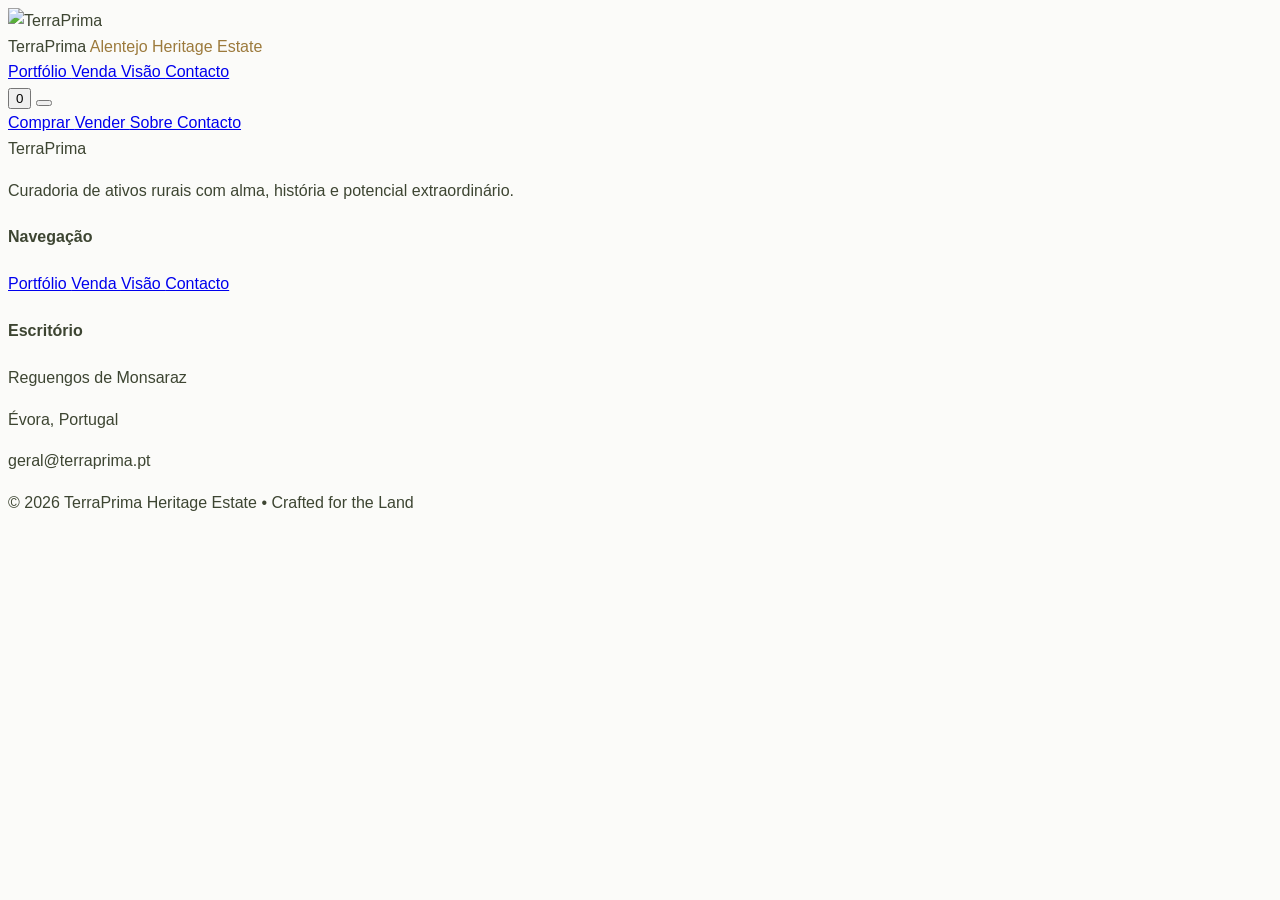
==== index.html @ a2eaccb3 "Add files via upload" ====
<!DOCTYPE html>
<html lang="pt">
<head>
    <meta charset="UTF-8" />
    <meta name="viewport" content="width=device-width, initial-scale=1.0" />
    <title>TerraPrima — Alentejo Heritage Estate</title>

    <script src="https://cdn.tailwindcss.com"></script>

    <script>
        tailwind.config = {
            theme: {
                extend: {
                    colors: {
                        brand: {
                            oliveLight: "#C9D2C2", 
                            oliveDark: "#3E4A3F",
                            footerBrown: "#2C2A27",
                            terraLight: "#D6CFC2"
                        }
                    }
                }
            }
        }
    </script>

    <script src="https://unpkg.com/lucide@latest"></script>
    <link rel="stylesheet" href="styles.css">
</head>

<body class="bg-white text-black antialiased">

<!-- =====================================================
HEADER
===================================================== -->

<nav id="navbar"
    class="fixed top-0 left-0 w-full z-50 
           bg-brand-oliveLight 
           border-b border-brand-oliveDark/5
           h-20 sm:h-32 lg:h-40
           flex items-center 
           transition-all duration-500">
    
    <div class="max-w-7xl mx-auto px-4 sm:px-6 lg:px-10 w-full flex items-center justify-between">

        <!-- BLOCO ESQUERDO -->
        <div class="flex items-center gap-6 sm:gap-8 lg:gap-10 cursor-pointer"
             data-route="properties">

            <!-- LOGO -->
            <img src="./logo.png"
                 alt="TerraPrima"
                 class="h-10 sm:h-20 lg:h-28 w-auto object-contain">

            <!-- NOME + SUBTÍTULO -->
            <div class="flex flex-col leading-none">

                <!-- Nome -->
                <span class="font-serif text-2xl sm:text-4xl lg:text-5xl tracking-tight text-brand-oliveDark">
                    TerraPrima
                </span>

                <!-- Subtítulo -->
                <span class="text-[9px] sm:text-[10px] lg:text-[11px]
                      uppercase
                      tracking-[0.25em] sm:tracking-[0.35em] lg:tracking-[0.4em]
                      font-semibold
                      mt-2 sm:mt-3 lg:mt-4"
                      style="color:#9C7A3C;">
                    Alentejo Heritage Estate
                </span>

            </div>

        </div>

        <!-- BLOCO DIREITO -->
        <div class="flex items-center gap-4 sm:gap-5">

            <!-- MENU DESKTOP -->
            <div class="hidden lg:flex items-center gap-14">

                <a href="#properties" data-route="properties"
                    class="text-xs uppercase tracking-[0.3em] font-semibold text-brand-oliveDark hover:opacity-60 transition-opacity">
                    Portfólio
                </a>

                <a href="#sell" data-route="sell"
                    class="text-xs uppercase tracking-[0.3em] font-semibold text-brand-oliveDark hover:opacity-60 transition-opacity">
                    Venda
                </a>

                <a href="#home" data-route="home"
                    class="text-xs uppercase tracking-[0.3em] font-semibold text-brand-oliveDark hover:opacity-60 transition-opacity">
                    Visão
                </a>

                <a href="#contact" data-route="contact"
                    class="text-xs uppercase tracking-[0.3em] font-semibold text-brand-oliveDark hover:opacity-60 transition-opacity">
                    Contacto
                </a>

            </div>

            <!-- FAVORITOS -->
            <button id="fav-nav-btn"
                class="hidden lg:flex items-center gap-2 px-4 py-2 rounded-full hover:bg-white/40 text-brand-oliveDark border border-brand-oliveDark/10 transition-colors">
                
                <i data-lucide="heart" class="w-4 h-4"></i>
                
                <span id="fav-count" class="text-xs uppercase tracking-[0.25em] font-semibold">
                    0
                </span>

            </button>

            <!-- MOBILE MENU -->
            <button id="mobile-menu-btn"
                class="lg:hidden flex items-center justify-center w-10 h-10 text-brand-oliveDark">
                <i id="mobile-menu-icon" data-lucide="menu" class="w-6 h-6"></i>
            </button>

        </div>

    </div>
</nav>

<!-- =====================================================
MOBILE MENU
===================================================== -->

<div id="mobile-menu"
    class="fixed top-24 sm:top-32 lg:top-40 left-0 w-full 
           bg-brand-oliveLight 
           border-b border-brand-oliveDark/5 
           z-40 hidden">

    <div class="flex flex-col px-6 py-12 space-y-10">

        <a href="#properties" data-route="properties"
            class="text-xs uppercase tracking-[0.25em] font-semibold text-brand-oliveDark">
            Comprar
        </a>

        <a href="#sell" data-route="sell"
            class="text-xs uppercase tracking-[0.25em] font-semibold text-brand-oliveDark">
            Vender
        </a>

        <a href="#home" data-route="home"
            class="text-xs uppercase tracking-[0.25em] font-semibold text-brand-oliveDark">
            Sobre
        </a>

        <a href="#contact" data-route="contact"
            class="text-xs uppercase tracking-[0.25em] font-semibold text-brand-oliveDark">
            Contacto
        </a>

    </div>
</div>

<!-- =====================================================
APP ROOT
===================================================== -->

<main id="app" class="pt-24 sm:pt-32 lg:pt-40"></main>

<!-- =====================================================
FOOTER
===================================================== -->

<footer class="bg-brand-footerBrown text-white py-24">
    <div class="max-w-7xl mx-auto px-6">
        
        <div class="grid grid-cols-1 md:grid-cols-4 gap-16">
            
            <div class="col-span-1 md:col-span-2">
                <span class="font-serif font-light tracking-tight mb-8 block text-4xl">
                    TerraPrima
                </span>

                <p class="text-base font-light leading-relaxed text-brand-terraLight/80 max-w-sm">
                    Curadoria de ativos rurais com alma, história e potencial extraordinário.
                </p>
            </div>

            <div>
                <h4 class="text-xs uppercase tracking-[0.25em] font-semibold text-white/40 mb-8">
                    Navegação
                </h4>

                <div class="flex flex-col space-y-6 text-base font-light leading-relaxed">
                    <a href="#properties" data-route="properties" class="hover:text-brand-oliveLight transition-colors">
                        Portfólio
                    </a>
                    <a href="#sell" data-route="sell" class="hover:text-brand-oliveLight transition-colors">
                        Venda
                    </a>
                    <a href="#home" data-route="home" class="hover:text-brand-oliveLight transition-colors">
                        Visão
                    </a>
                    <a href="#contact" data-route="contact" class="hover:text-brand-oliveLight transition-colors">
                        Contacto
                    </a>
                </div>
            </div>

            <div>
                <h4 class="text-xs uppercase tracking-[0.25em] font-semibold text-white/40 mb-8">
                    Escritório
                </h4>

                <p class="text-base font-light leading-relaxed text-white">
                    Reguengos de Monsaraz
                </p>

                <p class="text-xs uppercase tracking-[0.25em] font-semibold text-brand-terraLight/60 mt-3">
                    Évora, Portugal
                </p>

                <p class="text-xs uppercase tracking-[0.25em] font-semibold mt-10 text-white/30">
                    geral@terraprima.pt
                </p>
            </div>

        </div>

        <div class="mt-24 pt-8 border-t border-white/5 text-xs uppercase tracking-[0.25em] font-semibold text-white/20 text-center">
            © 2026 TerraPrima Heritage Estate • Crafted for the Land
        </div>

    </div>
</footer>

<script type="module" src="main.js"></script>

<script>
    const mobileBtn = document.getElementById("mobile-menu-btn");
    const mobileMenu = document.getElementById("mobile-menu");
    const mobileIcon = document.getElementById("mobile-menu-icon");

    mobileBtn.addEventListener("click", () => {
        mobileMenu.classList.toggle("hidden");

        mobileIcon.setAttribute(
            "data-lucide",
            mobileMenu.classList.contains("hidden") ? "menu" : "x"
        );

        lucide.createIcons();
    });

    document.querySelectorAll("#mobile-menu a").forEach(link => {
        link.addEventListener("click", () => {
            mobileMenu.classList.add("hidden");
            mobileIcon.setAttribute("data-lucide", "menu");
            lucide.createIcons();
        });
    });

    lucide.createIcons();
</script>

</body>
</html>
---- styles.css ----
/* ESTILOS TERRAPRIMUS - VINTAGE & MODERN MIX */

body {
    -webkit-font-smoothing: antialiased;
    -moz-osx-font-smoothing: grayscale;
    font-family: 'Instrument Sans', sans-serif; /* Atualizado */
    background-color: #FBFBF9; 
    color: #3D4532; /* Garante que o texto usa o tom de verde escuro da marca */
    overflow-x: hidden;
    line-height: 1.6; /* Melhora a legibilidade */
}

/* Toque Vintage Extra: Kerning (espaçamento entre letras) */
h1, h2, h3 {
    font-family: 'Playfair Display', serif;
    letter-spacing: -0.02em; /* Títulos mais elegantes */
}

.tracking-widest {
    letter-spacing: 0.2em !important; /* Para aqueles labels pequenos em maiúsculas */
}

/* Transição de Fade Suave entre Páginas */
#app {
    animation: fadeIn 0.8s cubic-bezier(0.16, 1, 0.3, 1);
}

@keyframes fadeIn {
    from { opacity: 0; transform: translateY(10px); }
    to { opacity: 1; transform: translateY(0); }
}

/* Scrollbar Personalizada */
::-webkit-scrollbar { width: 6px; }
::-webkit-scrollbar-track { background: #f4f7f5; }
::-webkit-scrollbar-thumb { background: #3D4532; border-radius: 10px; }

/* Efeito de Zoom em Imagens (Recuperado do original) */
.img-hover-zoom { overflow: hidden; }
.img-hover-zoom img { transition: transform 1.5s cubic-bezier(0.16, 1, 0.3, 1); }
.img-hover-zoom:hover img { transform: scale(1.1); }

/* Estilização de Inputs e Selects */
input, select, textarea {
    transition: all 0.4s ease;
    background-color: transparent !important;
}
input:focus, select:focus, textarea:focus {
    border-color: #3D4532 !important;
    outline: none;
}

/* Ajuste na Barra de Navegação ao fazer Scroll (Recuperado) */
#navbar.scrolled {
    background-color: rgba(212, 217, 193, 0.98); /* oliveLight com opacidade */
    height: 5rem !important;
    box-shadow: 0 4px 20px -10px rgba(0,0,0,0.1);
}

.no-scrollbar::-webkit-scrollbar { display: none; }
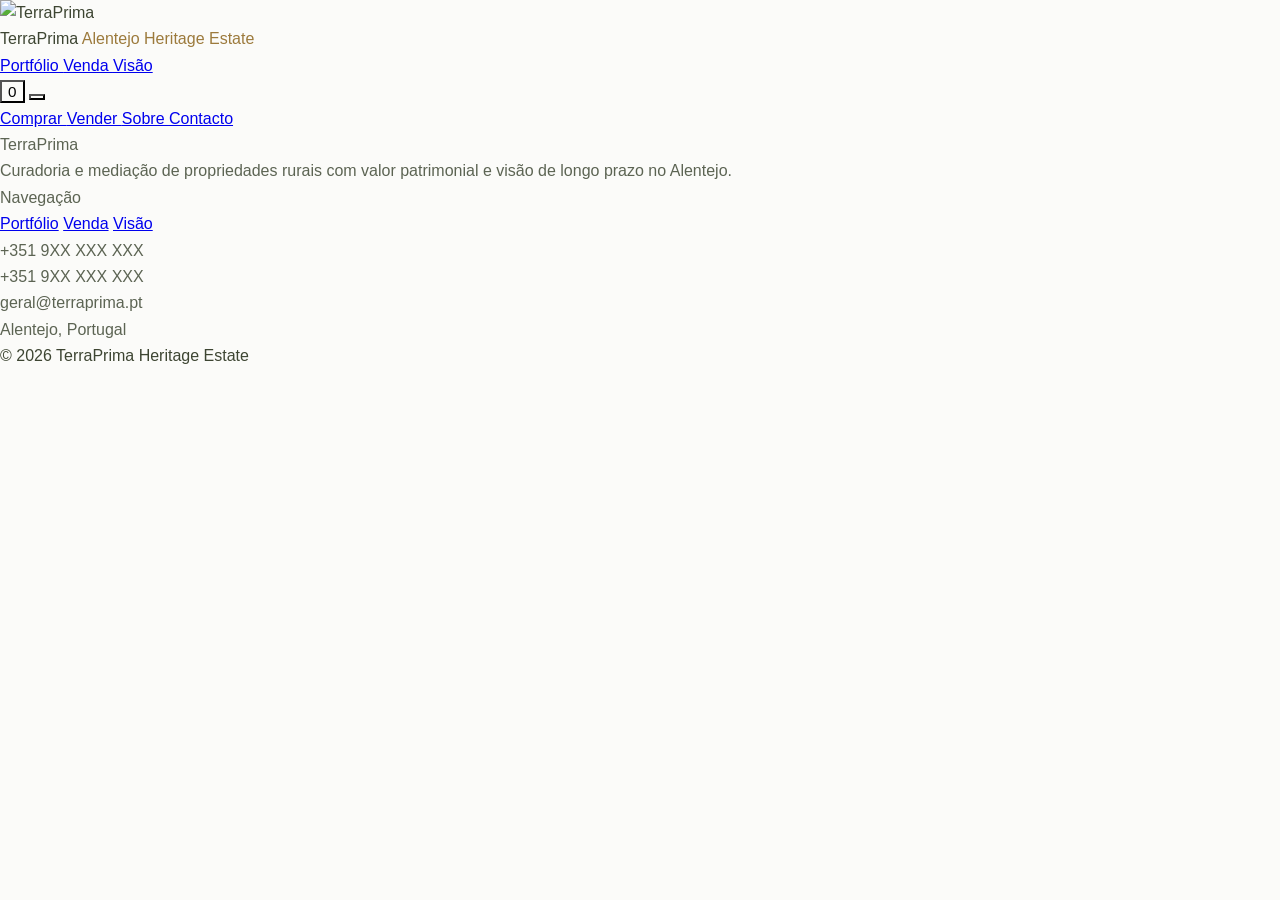
==== commit 2ced8fa4: "Add files via upload" ====
--- a/index.html
+++ b/index.html
@@ -4,6 +4,9 @@
     <meta charset="UTF-8" />
     <meta name="viewport" content="width=device-width, initial-scale=1.0" />
     <title>TerraPrima — Alentejo Heritage Estate</title>
+
+    <!-- Google Fonts: Cormorant Garamond + Inter -->
+    <link href="https://fonts.googleapis.com/css2?family=Instrument+Sans:ital,wght@0,400;0,600;1,400&family=Instrument+Serif:italic@0;1&display=swap" rel="stylesheet">
 
     <script src="https://cdn.tailwindcss.com"></script>
 
@@ -16,7 +19,8 @@
                             oliveLight: "#C9D2C2", 
                             oliveDark: "#3E4A3F",
                             footerBrown: "#2C2A27",
-                            terraLight: "#D6CFC2"
+                            terraLight: "#D6CFC2",
+                            bodyBeige: "#FBF8EF"
                         }
                     }
                 }
@@ -28,7 +32,7 @@
     <link rel="stylesheet" href="styles.css">
 </head>
 
-<body class="bg-white text-black antialiased">
+<body class="bg-[#FBF8EF] text-black antialiased">
 
 <!-- =====================================================
 HEADER
@@ -44,29 +48,27 @@
     
     <div class="max-w-7xl mx-auto px-4 sm:px-6 lg:px-10 w-full flex items-center justify-between">
 
-        <!-- BLOCO ESQUERDO -->
+        <!-- LEFT BLOCK -->
         <div class="flex items-center gap-6 sm:gap-8 lg:gap-10 cursor-pointer"
              data-route="properties">
 
-            <!-- LOGO -->
-            <img src="./logo.png"
-                 alt="TerraPrima"
-                 class="h-10 sm:h-20 lg:h-28 w-auto object-contain">
-
-            <!-- NOME + SUBTÍTULO -->
+            <img 
+                src="./logo.webp"
+                alt="TerraPrima"
+                width="220"
+                height="120"
+                loading="eager"
+                fetchpriority="high"
+                decoding="async"
+                class="h-10 sm:h-20 lg:h-28 w-auto object-contain">
+
             <div class="flex flex-col leading-none">
 
-                <!-- Nome -->
-                <span class="font-serif text-2xl sm:text-4xl lg:text-5xl tracking-tight text-brand-oliveDark">
+                <span class="text-brand-oliveDark">
                     TerraPrima
                 </span>
 
-                <!-- Subtítulo -->
-                <span class="text-[9px] sm:text-[10px] lg:text-[11px]
-                      uppercase
-                      tracking-[0.25em] sm:tracking-[0.35em] lg:tracking-[0.4em]
-                      font-semibold
-                      mt-2 sm:mt-3 lg:mt-4"
+                <span class="uppercase mt-2 sm:mt-3 lg:mt-4"
                       style="color:#9C7A3C;">
                     Alentejo Heritage Estate
                 </span>
@@ -75,47 +77,40 @@
 
         </div>
 
-        <!-- BLOCO DIREITO -->
+        <!-- RIGHT BLOCK -->
         <div class="flex items-center gap-4 sm:gap-5">
 
-            <!-- MENU DESKTOP -->
-            <div class="hidden lg:flex items-center gap-14">
-
-                <a href="#properties" data-route="properties"
-                    class="text-xs uppercase tracking-[0.3em] font-semibold text-brand-oliveDark hover:opacity-60 transition-opacity">
-                    Portfólio
-                </a>
-
-                <a href="#sell" data-route="sell"
-                    class="text-xs uppercase tracking-[0.3em] font-semibold text-brand-oliveDark hover:opacity-60 transition-opacity">
-                    Venda
-                </a>
-
-                <a href="#home" data-route="home"
-                    class="text-xs uppercase tracking-[0.3em] font-semibold text-brand-oliveDark hover:opacity-60 transition-opacity">
-                    Visão
-                </a>
-
-                <a href="#contact" data-route="contact"
-                    class="text-xs uppercase tracking-[0.3em] font-semibold text-brand-oliveDark hover:opacity-60 transition-opacity">
-                    Contacto
-                </a>
-
-            </div>
-
-            <!-- FAVORITOS -->
+            <!-- DESKTOP MENU -->
+            <a href="#properties" data-route="properties"
+                class="font-serif text-xl italic tracking-tight text-brand-oliveDark hover:opacity-60 transition-opacity">
+                Portfólio
+            </a>
+
+            <a href="#sell" data-route="sell"
+                class="font-serif text-xl italic tracking-tight text-brand-oliveDark hover:opacity-60 transition-opacity">
+                Venda
+            </a>
+
+            <a href="#home" data-route="home"
+                class="font-serif text-xl italic tracking-tight text-brand-oliveDark hover:opacity-60 transition-opacity">
+                Visão
+            </a>
+
+            </div>
+
+            <!-- FAVORITES -->
             <button id="fav-nav-btn"
                 class="hidden lg:flex items-center gap-2 px-4 py-2 rounded-full hover:bg-white/40 text-brand-oliveDark border border-brand-oliveDark/10 transition-colors">
                 
                 <i data-lucide="heart" class="w-4 h-4"></i>
                 
-                <span id="fav-count" class="text-xs uppercase tracking-[0.25em] font-semibold">
+                <span id="fav-count" class="uppercase">
                     0
                 </span>
 
             </button>
 
-            <!-- MOBILE MENU -->
+            <!-- MOBILE MENU BUTTON -->
             <button id="mobile-menu-btn"
                 class="lg:hidden flex items-center justify-center w-10 h-10 text-brand-oliveDark">
                 <i id="mobile-menu-icon" data-lucide="menu" class="w-6 h-6"></i>
@@ -139,22 +134,22 @@
     <div class="flex flex-col px-6 py-12 space-y-10">
 
         <a href="#properties" data-route="properties"
-            class="text-xs uppercase tracking-[0.25em] font-semibold text-brand-oliveDark">
+            class="text-brand-oliveDark uppercase">
             Comprar
         </a>
 
         <a href="#sell" data-route="sell"
-            class="text-xs uppercase tracking-[0.25em] font-semibold text-brand-oliveDark">
+            class="text-brand-oliveDark uppercase">
             Vender
         </a>
 
         <a href="#home" data-route="home"
-            class="text-xs uppercase tracking-[0.25em] font-semibold text-brand-oliveDark">
+            class="text-brand-oliveDark uppercase">
             Sobre
         </a>
 
         <a href="#contact" data-route="contact"
-            class="text-xs uppercase tracking-[0.25em] font-semibold text-brand-oliveDark">
+            class="text-brand-oliveDark uppercase">
             Contacto
         </a>
 
@@ -171,64 +166,46 @@
 FOOTER
 ===================================================== -->
 
-<footer class="bg-brand-footerBrown text-white py-24">
-    <div class="max-w-7xl mx-auto px-6">
-        
-        <div class="grid grid-cols-1 md:grid-cols-4 gap-16">
-            
-            <div class="col-span-1 md:col-span-2">
-                <span class="font-serif font-light tracking-tight mb-8 block text-4xl">
+<footer class="bg-brand-footerBrown py-24 text-[#FBF8EF] [&_*]:text-[#FBF8EF]">
+    <div class="max-w-7xl mx-auto px-4 sm:px-6 lg:px-10">
+
+        <div class="grid grid-cols-1 md:grid-cols-4 gap-10 text-center md:text-left">
+
+            <div class="space-y-4 md:col-span-2">
+                <p>
                     TerraPrima
-                </span>
-
-                <p class="text-base font-light leading-relaxed text-brand-terraLight/80 max-w-sm">
-                    Curadoria de ativos rurais com alma, história e potencial extraordinário.
                 </p>
-            </div>
-
-            <div>
-                <h4 class="text-xs uppercase tracking-[0.25em] font-semibold text-white/40 mb-8">
+
+                <p class="max-w-md">
+                    Curadoria e mediação de propriedades rurais com valor patrimonial e visão de longo prazo no Alentejo.
+                </p>
+            </div>
+
+            <div class="space-y-4 md:col-span-1">
+                <p>
                     Navegação
-                </h4>
-
-                <div class="flex flex-col space-y-6 text-base font-light leading-relaxed">
-                    <a href="#properties" data-route="properties" class="hover:text-brand-oliveLight transition-colors">
-                        Portfólio
-                    </a>
-                    <a href="#sell" data-route="sell" class="hover:text-brand-oliveLight transition-colors">
-                        Venda
-                    </a>
-                    <a href="#home" data-route="home" class="hover:text-brand-oliveLight transition-colors">
-                        Visão
-                    </a>
-                    <a href="#contact" data-route="contact" class="hover:text-brand-oliveLight transition-colors">
-                        Contacto
-                    </a>
+                </p>
+
+                <div class="flex flex-col space-y-2">
+                    <a href="#properties" data-route="properties">Portfólio</a>
+                    <a href="#sell" data-route="sell">Venda</a>
+                    <a href="#home" data-route="home">Visão</a>
                 </div>
             </div>
 
-            <div>
-                <h4 class="text-xs uppercase tracking-[0.25em] font-semibold text-white/40 mb-8">
-                    Escritório
-                </h4>
-
-                <p class="text-base font-light leading-relaxed text-white">
-                    Reguengos de Monsaraz
-                </p>
-
-                <p class="text-xs uppercase tracking-[0.25em] font-semibold text-brand-terraLight/60 mt-3">
-                    Évora, Portugal
-                </p>
-
-                <p class="text-xs uppercase tracking-[0.25em] font-semibold mt-10 text-white/30">
-                    geral@terraprima.pt
-                </p>
-            </div>
-
-        </div>
-
-        <div class="mt-24 pt-8 border-t border-white/5 text-xs uppercase tracking-[0.25em] font-semibold text-white/20 text-center">
-            © 2026 TerraPrima Heritage Estate • Crafted for the Land
+            <div class="md:col-span-1 pt-[1.75rem]">
+                <div class="flex flex-col space-y-2">
+                    <p>+351 9XX XXX XXX</p>
+                    <p>+351 9XX XXX XXX</p>
+                    <p>geral@terraprima.pt</p>
+                    <p>Alentejo, Portugal</p>
+                </div>
+            </div>
+
+        </div>
+
+        <div class="mt-20 pt-8 border-t border-[#FBF8EF]/20 text-center">
+            © 2026 TerraPrima Heritage Estate
         </div>
 
     </div>
--- a/styles.css
+++ b/styles.css
@@ -1,60 +1,159 @@
-/* ESTILOS TERRAPRIMUS - VINTAGE & MODERN MIX */
+/* =====================================================
+   TERRAPRIMUS — TYPOGRAPHIC SYSTEM
+   Cormorant Garamond + Inter
+===================================================== */
+
+:root {
+    --tp-bg: #FBFBF9;
+    --tp-text-primary: #2F3526;
+    --tp-text-secondary: #5C6453;
+    --tp-accent: #3D4532;
+
+    --tp-serif: 'Cormorant Garamond', serif;
+    --tp-sans: 'Inter', sans-serif;
+}
+
+/* =====================================================
+   BASE FOUNDATION
+===================================================== */
 
 body {
-    -webkit-font-smoothing: antialiased;
-    -moz-osx-font-smoothing: grayscale;
-    font-family: 'Instrument Sans', sans-serif; /* Atualizado */
-    background-color: #FBFBF9; 
-    color: #3D4532; /* Garante que o texto usa o tom de verde escuro da marca */
-    overflow-x: hidden;
-    line-height: 1.6; /* Melhora a legibilidade */
+    font-family: 'Inter', sans-serif;
+    line-height: 1.65;
+    background-color: #FBFBF9;
+    color: #3D4532;
+    margin: 0;
+    padding: 0;
 }
 
-/* Toque Vintage Extra: Kerning (espaçamento entre letras) */
-h1, h2, h3 {
-    font-family: 'Playfair Display', serif;
-    letter-spacing: -0.02em; /* Títulos mais elegantes */
+/* =====================================================
+   HEADINGS — EDITORIAL SYSTEM
+===================================================== */
+
+h1 {
+    font-family: 'Cormorant Garamond', serif;
+    font-size: clamp(3rem, 6vw, 5rem); /* Aumentando o tamanho */
+    font-weight: 600; /* Mais pesado */
+    line-height: 1.1; /* Ajustando para mais destaque */
+    color: #2F3526;
+    margin-bottom: 20px; /* Um pequeno espaçamento embaixo para destaque */
 }
 
-.tracking-widest {
-    letter-spacing: 0.2em !important; /* Para aqueles labels pequenos em maiúsculas */
+h2 {
+    font-family: 'Cormorant Garamond', serif;
+    font-size: 1.75rem; /* Aumentei um pouco para dar mais presença */
+    font-weight: 400;
+    line-height: 1.3;
+    color: #2F3526;
 }
 
-/* Transição de Fade Suave entre Páginas */
-#app {
-    animation: fadeIn 0.8s cubic-bezier(0.16, 1, 0.3, 1);
+/* =====================================================
+   BODY TEXT
+===================================================== */
+
+p {
+    margin: 0;
+    font-family: var(--tp-sans);
+    font-weight: 300;
+    color: var(--tp-text-secondary);
 }
 
-@keyframes fadeIn {
-    from { opacity: 0; transform: translateY(10px); }
-    to { opacity: 1; transform: translateY(0); }
+/* =====================================================
+   LABELS / MICRO TEXT
+===================================================== */
+
+.label {
+    font-family: var(--tp-sans);
+    font-size: 0.7rem;
+    text-transform: uppercase;
+    letter-spacing: 0.25em;
+    font-weight: 500;
+    color: var(--tp-text-secondary);
 }
 
-/* Scrollbar Personalizada */
-::-webkit-scrollbar { width: 6px; }
-::-webkit-scrollbar-track { background: #f4f7f5; }
-::-webkit-scrollbar-thumb { background: #3D4532; border-radius: 10px; }
+/* =====================================================
+   META TEXT
+===================================================== */
 
-/* Efeito de Zoom em Imagens (Recuperado do original) */
-.img-hover-zoom { overflow: hidden; }
-.img-hover-zoom img { transition: transform 1.5s cubic-bezier(0.16, 1, 0.3, 1); }
-.img-hover-zoom:hover img { transform: scale(1.1); }
-
-/* Estilização de Inputs e Selects */
-input, select, textarea {
-    transition: all 0.4s ease;
-    background-color: transparent !important;
-}
-input:focus, select:focus, textarea:focus {
-    border-color: #3D4532 !important;
-    outline: none;
+.meta {
+    font-family: var(--tp-sans);
+    font-size: 0.8rem;
+    letter-spacing: 0.08em;
+    color: var(--tp-text-secondary);
 }
 
-/* Ajuste na Barra de Navegação ao fazer Scroll (Recuperado) */
-#navbar.scrolled {
-    background-color: rgba(212, 217, 193, 0.98); /* oliveLight com opacidade */
-    height: 5rem !important;
-    box-shadow: 0 4px 20px -10px rgba(0,0,0,0.1);
+/* =====================================================
+   PRICE STYLE
+===================================================== */
+
+.price {
+    font-family: var(--tp-serif);
+    font-size: 1.2rem;
+    font-weight: 500;
+    letter-spacing: 0.02em;
+    color: var(--tp-accent);
 }
 
-.no-scrollbar::-webkit-scrollbar { display: none; }+/* =====================================================
+   BUTTON SYSTEM
+===================================================== */
+
+.btn {
+    font-family: var(--tp-sans);
+    font-size: 0.7rem;
+    text-transform: uppercase;
+    letter-spacing: 0.25em;
+    font-weight: 500;
+    transition: all 0.35s ease;
+    cursor: pointer;
+}
+
+/* =====================================================
+   FORM ELEMENTS
+===================================================== */
+
+button,
+input,
+select,
+textarea {
+    font-family: var(--tp-sans);
+    font-weight: 300;
+    font-size: 0.95rem;
+    letter-spacing: 0.01em;
+    background-color: transparent;
+    transition: all 0.3s ease;
+}
+
+input,
+select,
+textarea {
+    border: none;
+    border-bottom: 1px solid #D9DDCF;
+    padding: 0.5rem 0;
+}
+
+input:focus,
+select:focus,
+textarea:focus {
+    outline: none;
+    border-color: var(--tp-accent);
+}
+
+/* =====================================================
+   NAVBAR SCROLL EFFECT
+===================================================== */
+
+#navbar.scrolled {
+    background-color: rgba(212, 217, 193, 0.96);
+    height: 5rem !important;
+    box-shadow: 0 4px 20px -10px rgba(0, 0, 0, 0.08);
+    backdrop-filter: blur(8px);
+}
+
+/* =====================================================
+   UTILITIES
+===================================================== */
+
+.no-scrollbar::-webkit-scrollbar {
+    display: none;
+}
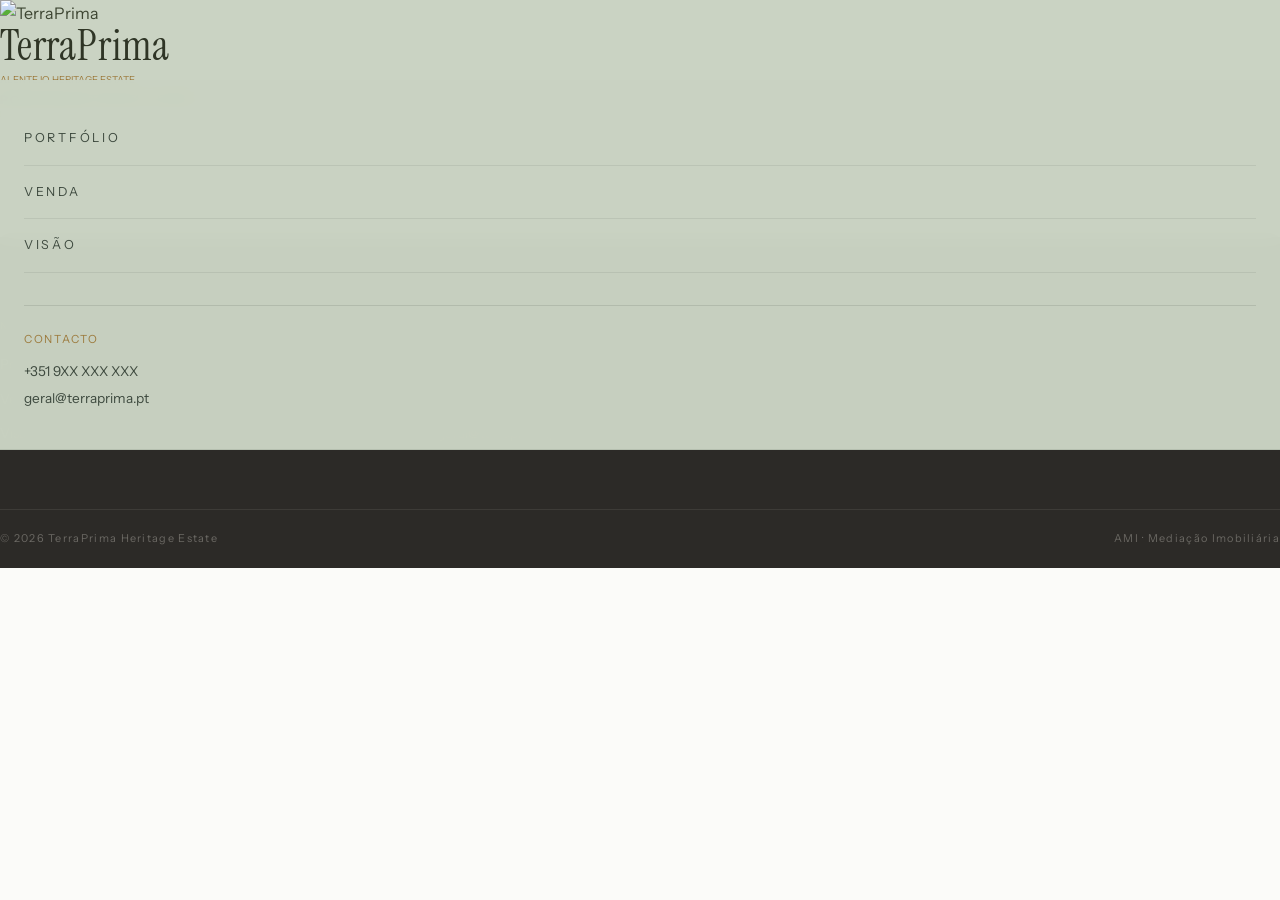
==== commit 2cd2dbd2: "Add files via upload" ====
--- a/index.html
+++ b/index.html
@@ -5,18 +5,19 @@
     <meta name="viewport" content="width=device-width, initial-scale=1.0" />
     <title>TerraPrima — Alentejo Heritage Estate</title>
 
-    <!-- Google Fonts: Cormorant Garamond + Inter -->
+    <!-- Google Fonts: Instrument Serif + Instrument Sans -->
     <link href="https://fonts.googleapis.com/css2?family=Instrument+Sans:ital,wght@0,400;0,600;1,400&family=Instrument+Serif:italic@0;1&display=swap" rel="stylesheet">
 
     <script src="https://cdn.tailwindcss.com"></script>
 
     <script>
         tailwind.config = {
+            corePlugins: { preflight: false },
             theme: {
                 extend: {
                     colors: {
                         brand: {
-                            oliveLight: "#C9D2C2", 
+                            oliveLight: "#C9D2C2",
                             oliveDark: "#3E4A3F",
                             footerBrown: "#2C2A27",
                             terraLight: "#D6CFC2",
@@ -30,6 +31,65 @@
 
     <script src="https://unpkg.com/lucide@latest"></script>
     <link rel="stylesheet" href="styles.css">
+    <style>
+        /* NAV LINKS */
+        .nav-link {
+            font-family: 'Instrument Sans', sans-serif;
+            font-size: 0.72rem;
+            letter-spacing: 0.2em;
+            text-transform: uppercase;
+            color: #3E4A3F;
+            text-decoration: none;
+            position: relative;
+            padding-bottom: 3px;
+            transition: opacity 0.3s ease;
+        }
+        .nav-link::after {
+            content: '';
+            position: absolute;
+            bottom: 0; left: 0;
+            width: 0; height: 1px;
+            background: #3E4A3F;
+            transition: width 0.35s ease;
+        }
+        .nav-link:hover::after { width: 100%; }
+        .nav-link:hover { opacity: 0.7; }
+
+        /* MOBILE NAV LINKS */
+        .mobile-nav-link {
+            font-family: 'Instrument Sans', sans-serif;
+            font-size: 0.78rem;
+            letter-spacing: 0.22em;
+            text-transform: uppercase;
+            color: #3E4A3F;
+            text-decoration: none;
+            padding: 1rem 0;
+            border-bottom: 1px solid rgba(62,74,63,0.1);
+            display: block;
+            transition: opacity 0.2s;
+        }
+        .mobile-nav-link:hover { opacity: 0.6; }
+
+        /* FOOTER LINKS */
+        .footer-link {
+            font-family: 'Instrument Sans', sans-serif;
+            font-size: 0.85rem;
+            color: rgba(251,248,239,0.6);
+            text-decoration: none;
+            transition: color 0.25s ease;
+        }
+        .footer-link:hover { color: #FBF8EF; }
+
+        /* FOOTER TEXT */
+        .footer-text {
+            font-family: 'Instrument Sans', sans-serif;
+            font-size: 0.85rem;
+            color: rgba(251,248,239,0.6);
+        }
+
+        /* NAVBAR SCROLL SHRINK */
+        #navbar.scrolled .micro-bar { display: none !important; }
+    </style>
 </head>
 
 <body class="bg-[#FBF8EF] text-black antialiased">
@@ -38,85 +98,62 @@
 HEADER
 ===================================================== -->
 
-<nav id="navbar"
-    class="fixed top-0 left-0 w-full z-50 
-           bg-brand-oliveLight 
-           border-b border-brand-oliveDark/5
-           h-20 sm:h-32 lg:h-40
-           flex items-center 
-           transition-all duration-500">
-    
-    <div class="max-w-7xl mx-auto px-4 sm:px-6 lg:px-10 w-full flex items-center justify-between">
-
-        <!-- LEFT BLOCK -->
-        <div class="flex items-center gap-6 sm:gap-8 lg:gap-10 cursor-pointer"
-             data-route="properties">
-
-            <img 
-                src="./logo.webp"
-                alt="TerraPrima"
-                width="220"
-                height="120"
-                loading="eager"
-                fetchpriority="high"
-                decoding="async"
-                class="h-10 sm:h-20 lg:h-28 w-auto object-contain">
-
-            <div class="flex flex-col leading-none">
-
-                <span class="text-brand-oliveDark">
+<!-- =====================================================
+NAVBAR
+===================================================== -->
+
+<nav id="navbar" class="fixed top-0 left-0 w-full z-50 transition-all duration-500"
+     style="background: rgba(201,210,194,0.97); border-bottom: 1px solid rgba(62,74,63,0.10);">
+
+    <!-- MAIN NAV ROW -->
+    <div class="max-w-7xl mx-auto px-6 lg:px-10 w-full flex items-center justify-between"
+         style="height: 116px;">
+
+        <!-- LOGO + WORDMARK -->
+        <div class="flex items-center gap-5 cursor-pointer" data-route="properties">
+
+            <img src="./logo.webp" alt="TerraPrima"
+                 loading="eager" fetchpriority="high" decoding="async"
+                 style="height:80px; width:auto; object-fit:contain;">
+
+            <div style="display:flex; flex-direction:column; line-height:1; gap:7px;">
+                <span id="brand-name" style="font-family:'Instrument Serif',serif; font-size:2.6rem; color:#2F3526; letter-spacing:0.02em; white-space:nowrap;">
                     TerraPrima
                 </span>
-
-                <span class="uppercase mt-2 sm:mt-3 lg:mt-4"
-                      style="color:#9C7A3C;">
+                <span id="brand-sub" style="font-family:'Instrument Sans',sans-serif; font-size:0.6rem; text-transform:uppercase; color:#9C7A3C; display:block; white-space:nowrap;">
                     Alentejo Heritage Estate
                 </span>
-
             </div>
 
         </div>
 
-        <!-- RIGHT BLOCK -->
-        <div class="flex items-center gap-4 sm:gap-5">
-
-            <!-- DESKTOP MENU -->
-            <a href="#properties" data-route="properties"
-                class="font-serif text-xl italic tracking-tight text-brand-oliveDark hover:opacity-60 transition-opacity">
-                Portfólio
-            </a>
-
-            <a href="#sell" data-route="sell"
-                class="font-serif text-xl italic tracking-tight text-brand-oliveDark hover:opacity-60 transition-opacity">
-                Venda
-            </a>
-
-            <a href="#home" data-route="home"
-                class="font-serif text-xl italic tracking-tight text-brand-oliveDark hover:opacity-60 transition-opacity">
-                Visão
-            </a>
-
-            </div>
-
-            <!-- FAVORITES -->
+        <!-- DESKTOP NAV LINKS -->
+        <div class="hidden lg:flex items-center" style="gap: 2.5rem;">
+
+            <a href="#properties" data-route="properties" class="nav-link">Portfólio</a>
+            <a href="#sell" data-route="sell" class="nav-link">Venda</a>
+            <a href="#home" data-route="home" class="nav-link">Visão</a>
+            
+            <!-- DIVIDER -->
+            <div style="width:1px; height:18px; background:rgba(62,74,63,0.2);"></div>
+
+            <!-- FAVOURITES -->
             <button id="fav-nav-btn"
-                class="hidden lg:flex items-center gap-2 px-4 py-2 rounded-full hover:bg-white/40 text-brand-oliveDark border border-brand-oliveDark/10 transition-colors">
-                
-                <i data-lucide="heart" class="w-4 h-4"></i>
-                
-                <span id="fav-count" class="uppercase">
-                    0
-                </span>
-
+                style="display:flex; align-items:center; gap:7px; font-family:'Instrument Sans',sans-serif; font-size:0.68rem; letter-spacing:0.18em; text-transform:uppercase; color:#3E4A3F; border:1px solid rgba(62,74,63,0.25); padding:7px 16px; background:transparent; cursor:pointer; transition: all 0.3s ease;"
+                onmouseover="this.style.background='rgba(62,74,63,0.08)'"
+                onmouseout="this.style.background='transparent'">
+                <i data-lucide="heart" style="width:13px; height:13px;"></i>
+                <span id="fav-count">0</span>
             </button>
 
-            <!-- MOBILE MENU BUTTON -->
-            <button id="mobile-menu-btn"
-                class="lg:hidden flex items-center justify-center w-10 h-10 text-brand-oliveDark">
-                <i id="mobile-menu-icon" data-lucide="menu" class="w-6 h-6"></i>
-            </button>
-
-        </div>
+        </div>
+
+        <!-- MOBILE MENU BUTTON -->
+        <button id="mobile-menu-btn"
+            class="lg:hidden"
+            style="color:#3E4A3F; background:none; border:none; cursor:pointer; padding:4px;">
+            <i id="mobile-menu-icon" data-lucide="menu" style="width:24px; height:24px;"></i>
+        </button>
 
     </div>
 </nav>
@@ -126,32 +163,24 @@
 ===================================================== -->
 
 <div id="mobile-menu"
-    class="fixed top-24 sm:top-32 lg:top-40 left-0 w-full 
-           bg-brand-oliveLight 
-           border-b border-brand-oliveDark/5 
-           z-40 hidden">
-
-    <div class="flex flex-col px-6 py-12 space-y-10">
-
-        <a href="#properties" data-route="properties"
-            class="text-brand-oliveDark uppercase">
-            Comprar
-        </a>
-
-        <a href="#sell" data-route="sell"
-            class="text-brand-oliveDark uppercase">
-            Vender
-        </a>
-
-        <a href="#home" data-route="home"
-            class="text-brand-oliveDark uppercase">
-            Sobre
-        </a>
-
-        <a href="#contact" data-route="contact"
-            class="text-brand-oliveDark uppercase">
-            Contacto
-        </a>
+     class="hidden"
+     style="position:fixed; top:80px; left:0; width:100%; z-index:40;
+            background:rgba(201,210,194,0.99);
+            border-bottom: 1px solid rgba(62,74,63,0.12);
+            backdrop-filter: blur(8px);">
+
+    <div style="display:flex; flex-direction:column; padding: 2rem 1.5rem 2.5rem; gap:0;">
+
+        <a href="#properties" data-route="properties" class="mobile-nav-link">Portfólio</a>
+        <a href="#sell"       data-route="sell"        class="mobile-nav-link">Venda</a>
+        <a href="#home"       data-route="home"         class="mobile-nav-link">Visão</a>
+        
+        <!-- CONTACT INFO -->
+        <div style="margin-top:2rem; padding-top:1.5rem; border-top:1px solid rgba(62,74,63,0.15);">
+            <p style="font-family:'Instrument Sans',sans-serif; font-size:0.7rem; letter-spacing:0.15em; text-transform:uppercase; color:#9C7A3C; margin-bottom:0.75rem;">Contacto</p>
+            <p style="font-family:'Instrument Sans',sans-serif; font-size:0.85rem; color:#3E4A3F; margin-bottom:0.25rem;">+351 9XX XXX XXX</p>
+            <p style="font-family:'Instrument Sans',sans-serif; font-size:0.85rem; color:#3E4A3F;">geral@terraprima.pt</p>
+        </div>
 
     </div>
 </div>
@@ -160,76 +189,101 @@
 APP ROOT
 ===================================================== -->
 
-<main id="app" class="pt-24 sm:pt-32 lg:pt-40"></main>
+<main id="app" style="padding-top: 120px;"></main>
 
 <!-- =====================================================
 FOOTER
 ===================================================== -->
 
-<footer class="bg-brand-footerBrown py-24 text-[#FBF8EF] [&_*]:text-[#FBF8EF]">
-    <div class="max-w-7xl mx-auto px-4 sm:px-6 lg:px-10">
-
-        <div class="grid grid-cols-1 md:grid-cols-4 gap-10 text-center md:text-left">
-
-            <div class="space-y-4 md:col-span-2">
-                <p>
-                    TerraPrima
-                </p>
-
-                <p class="max-w-md">
-                    Curadoria e mediação de propriedades rurais com valor patrimonial e visão de longo prazo no Alentejo.
-                </p>
+<!-- =====================================================
+FOOTER
+===================================================== -->
+
+<footer style="background:#2C2A27; color:#FBF8EF;">
+
+    <!-- MAIN FOOTER BODY -->
+    <div class="max-w-7xl mx-auto px-6 lg:px-10" style="padding-top:5rem; padding-bottom:4rem;">
+
+        <div style="display:grid; grid-template-columns:1fr; gap:3rem;">
+
+            <!-- BOTTOM GRID: NAV + CONTACT -->
+            <div style="display:grid; grid-template-columns:1fr 1fr 1fr; gap:2rem;">
+
+                <!-- COL 1: PORTFÓLIO -->
+                <div>
+                    <p style="font-family:'Instrument Sans',sans-serif; font-size:0.62rem; letter-spacing:0.25em; text-transform:uppercase; color:#9C7A3C; margin-bottom:1.25rem;">
+                        Navegação
+                    </p>
+                    <div style="display:flex; flex-direction:column; gap:0.75rem;">
+                        <a href="#properties" data-route="properties" class="footer-link">Portfólio</a>
+                        <a href="#sell"       data-route="sell"        class="footer-link">Venda</a>
+                        <a href="#home"       data-route="home"        class="footer-link">Visão</a>
+                        
+                    </div>
+                </div>
+
+                <!-- COL 2: CONTACTO -->
+                <div>
+                    <p style="font-family:'Instrument Sans',sans-serif; font-size:0.62rem; letter-spacing:0.25em; text-transform:uppercase; color:#9C7A3C; margin-bottom:1.25rem;">
+                        Contacto
+                    </p>
+                    <div style="display:flex; flex-direction:column; gap:0.75rem;">
+                        <span class="footer-text">+351 9XX XXX XXX</span>
+                        <span class="footer-text">+351 9XX XXX XXX</span>
+                        <span class="footer-text">geral@terraprima.pt</span>
+                    </div>
+                </div>
+
+                <!-- COL 3: LOCALIZAÇÃO -->
+                <div>
+                    <p style="font-family:'Instrument Sans',sans-serif; font-size:0.62rem; letter-spacing:0.25em; text-transform:uppercase; color:#9C7A3C; margin-bottom:1.25rem;">
+                        Localização
+                    </p>
+                    <div style="display:flex; flex-direction:column; gap:0.75rem;">
+                        <span class="footer-text">Alentejo</span>
+                        <span class="footer-text">Portugal</span>
+                    </div>
+                </div>
+
             </div>
 
-            <div class="space-y-4 md:col-span-1">
-                <p>
-                    Navegação
-                </p>
-
-                <div class="flex flex-col space-y-2">
-                    <a href="#properties" data-route="properties">Portfólio</a>
-                    <a href="#sell" data-route="sell">Venda</a>
-                    <a href="#home" data-route="home">Visão</a>
-                </div>
-            </div>
-
-            <div class="md:col-span-1 pt-[1.75rem]">
-                <div class="flex flex-col space-y-2">
-                    <p>+351 9XX XXX XXX</p>
-                    <p>+351 9XX XXX XXX</p>
-                    <p>geral@terraprima.pt</p>
-                    <p>Alentejo, Portugal</p>
-                </div>
-            </div>
-
-        </div>
-
-        <div class="mt-20 pt-8 border-t border-[#FBF8EF]/20 text-center">
-            © 2026 TerraPrima Heritage Estate
         </div>
 
     </div>
+
+    <!-- BOTTOM BAR -->
+    <div style="border-top:1px solid rgba(251,248,239,0.08); padding:1.25rem 0;">
+        <div class="max-w-7xl mx-auto px-6 lg:px-10"
+             style="display:flex; justify-content:space-between; align-items:center; flex-wrap:wrap; gap:1rem;">
+            <span style="font-family:'Instrument Sans',sans-serif; font-size:0.68rem; letter-spacing:0.12em; color:rgba(251,248,239,0.3);">
+                © 2026 TerraPrima Heritage Estate
+            </span>
+            <span style="font-family:'Instrument Sans',sans-serif; font-size:0.68rem; letter-spacing:0.12em; color:rgba(251,248,239,0.3);">
+                AMI · Mediação Imobiliária
+            </span>
+        </div>
+    </div>
+
 </footer>
 
+<script data-cfasync="false" src="/cdn-cgi/scripts/5c5dd728/cloudflare-static/email-decode.min.js"></script>
 <script type="module" src="main.js"></script>
 
 <script>
-    const mobileBtn = document.getElementById("mobile-menu-btn");
+    const mobileBtn  = document.getElementById("mobile-menu-btn");
     const mobileMenu = document.getElementById("mobile-menu");
     const mobileIcon = document.getElementById("mobile-menu-icon");
 
     mobileBtn.addEventListener("click", () => {
         mobileMenu.classList.toggle("hidden");
-
         mobileIcon.setAttribute(
             "data-lucide",
             mobileMenu.classList.contains("hidden") ? "menu" : "x"
         );
-
         lucide.createIcons();
     });
 
-    document.querySelectorAll("#mobile-menu a").forEach(link => {
+    document.querySelectorAll(".mobile-nav-link").forEach(link => {
         link.addEventListener("click", () => {
             mobileMenu.classList.add("hidden");
             mobileIcon.setAttribute("data-lucide", "menu");
@@ -237,8 +291,46 @@
         });
     });
 
+    // Scroll shrink: hide micro bar, add shadow
+    window.addEventListener("scroll", () => {
+        const navbar = document.getElementById("navbar");
+        if (window.scrollY > 40) {
+            navbar.classList.add("scrolled");
+            navbar.style.boxShadow = "0 4px 24px -8px rgba(0,0,0,0.12)";
+        } else {
+            navbar.classList.remove("scrolled");
+            navbar.style.boxShadow = "none";
+        }
+    });
+
     lucide.createIcons();
 </script>
 
+<script>
+    function matchBrandWidth() {
+        const name = document.getElementById('brand-name');
+        const sub  = document.getElementById('brand-sub');
+        if (!name || !sub) return;
+        const targetWidth = name.getBoundingClientRect().width;
+        sub.style.width = targetWidth + 'px';
+        sub.style.display = 'flex';
+        sub.style.justifyContent = 'space-between';
+    }
+    document.fonts.ready.then(matchBrandWidth);
+    window.addEventListener('resize', matchBrandWidth);
+</script>
+
+<script>
+    function highlightNav() {
+        const hash = window.location.hash.replace('#', '') || 'properties';
+        document.querySelectorAll('.nav-link').forEach(link => {
+            const route = link.getAttribute('data-route');
+            link.style.fontWeight = route === hash ? '600' : '400';
+        });
+    }
+    highlightNav();
+    window.addEventListener('hashchange', highlightNav);
+</script>
+
 </body>
 </html>
--- a/styles.css
+++ b/styles.css
@@ -1,6 +1,6 @@
 /* =====================================================
    TERRAPRIMUS — TYPOGRAPHIC SYSTEM
-   Cormorant Garamond + Inter
+   Instrument Serif + Instrument Sans
 ===================================================== */
 
 :root {
@@ -9,8 +9,8 @@
     --tp-text-secondary: #5C6453;
     --tp-accent: #3D4532;
 
-    --tp-serif: 'Cormorant Garamond', serif;
-    --tp-sans: 'Inter', sans-serif;
+    --tp-serif: 'Instrument Serif', serif;
+    --tp-sans: 'Instrument Sans', sans-serif;
 }
 
 /* =====================================================
@@ -18,7 +18,7 @@
 ===================================================== */
 
 body {
-    font-family: 'Inter', sans-serif;
+    font-family: 'Instrument Sans', sans-serif;
     line-height: 1.65;
     background-color: #FBFBF9;
     color: #3D4532;
@@ -31,17 +31,16 @@
 ===================================================== */
 
 h1 {
-    font-family: 'Cormorant Garamond', serif;
-    font-size: clamp(3rem, 6vw, 5rem); /* Aumentando o tamanho */
-    font-weight: 600; /* Mais pesado */
-    line-height: 1.1; /* Ajustando para mais destaque */
+    font-family: 'Instrument Serif', serif;
+    font-weight: 700;
+    line-height: 1.1;
     color: #2F3526;
-    margin-bottom: 20px; /* Um pequeno espaçamento embaixo para destaque */
+    margin-bottom: 20px;
 }
 
 h2 {
-    font-family: 'Cormorant Garamond', serif;
-    font-size: 1.75rem; /* Aumentei um pouco para dar mais presença */
+    font-family: 'Instrument Serif', serif;
+    font-size: 2rem;
     font-weight: 400;
     line-height: 1.3;
     color: #2F3526;
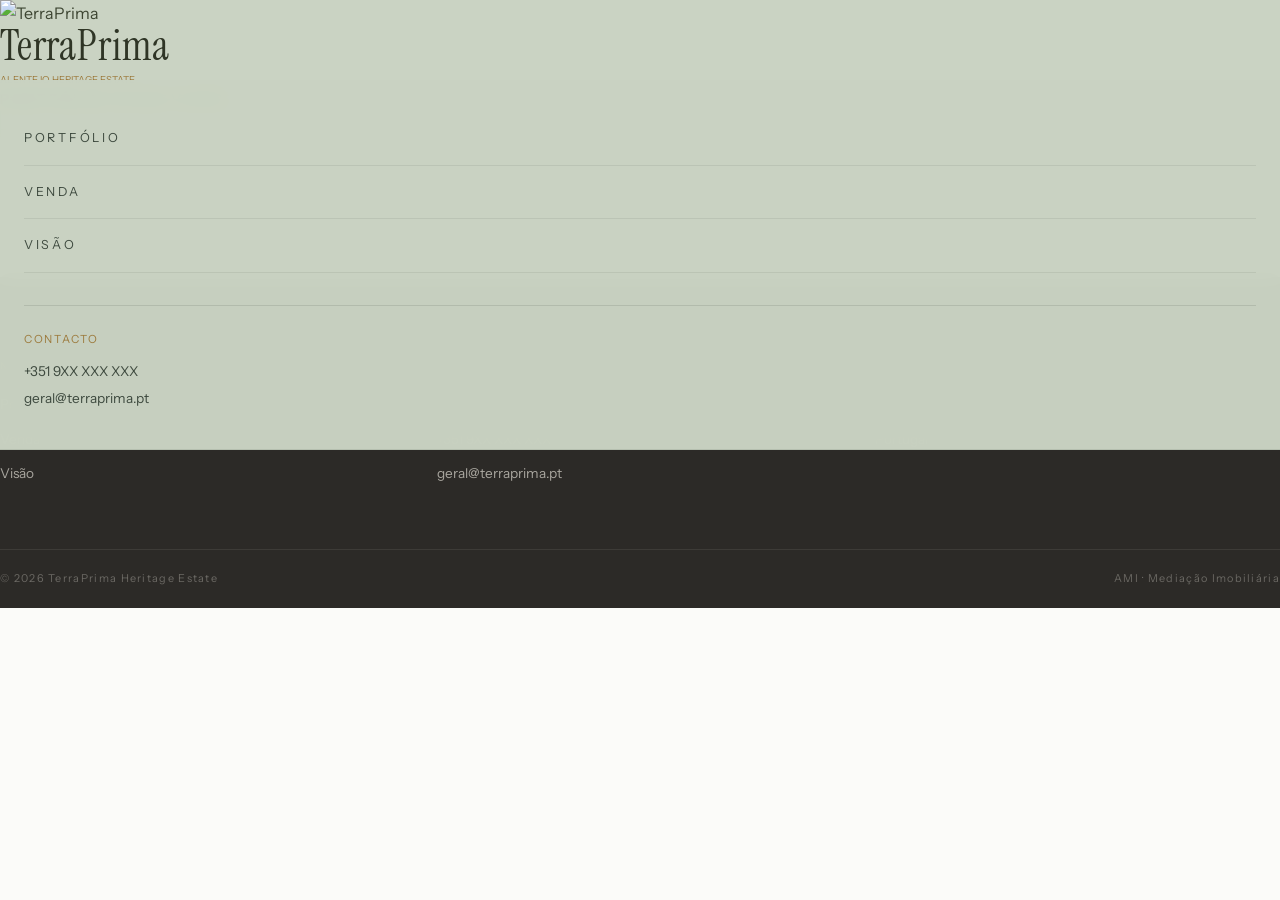
==== commit 573d5f29: "Add files via upload" ====
--- a/index.html
+++ b/index.html
@@ -35,7 +35,7 @@
         /* NAV LINKS */
         .nav-link {
             font-family: 'Instrument Sans', sans-serif;
-            font-size: 0.72rem;
+            font-size: 0.85rem;
             letter-spacing: 0.2em;
             text-transform: uppercase;
             color: #3E4A3F;
@@ -106,8 +106,8 @@
      style="background: rgba(201,210,194,0.97); border-bottom: 1px solid rgba(62,74,63,0.10);">
 
     <!-- MAIN NAV ROW -->
-    <div class="max-w-7xl mx-auto px-6 lg:px-10 w-full flex items-center justify-between"
-         style="height: 116px;">
+    <div class="mx-auto px-6 lg:px-10 lg:max-w-7xl w-full flex items-center justify-between"
+         style="height: 136px;">
 
         <!-- LOGO + WORDMARK -->
         <div class="flex items-center gap-5 cursor-pointer" data-route="properties">
@@ -189,7 +189,7 @@
 APP ROOT
 ===================================================== -->
 
-<main id="app" style="padding-top: 120px;"></main>
+<main id="app" style="padding-top: 140px;"></main>
 
 <!-- =====================================================
 FOOTER
@@ -291,19 +291,21 @@
         });
     });
 
-    // Scroll shrink: hide micro bar, add shadow
+    lucide.createIcons();
+
     window.addEventListener("scroll", () => {
         const navbar = document.getElementById("navbar");
+        const inner = navbar.querySelector('.max-w-7xl');
         if (window.scrollY > 40) {
-            navbar.classList.add("scrolled");
             navbar.style.boxShadow = "0 4px 24px -8px rgba(0,0,0,0.12)";
+            inner.style.height = "72px";
+            inner.style.transition = "height 0.4s ease";
         } else {
-            navbar.classList.remove("scrolled");
             navbar.style.boxShadow = "none";
+            inner.style.height = "136px";
+            inner.style.transition = "height 0.4s ease";
         }
     });
-
-    lucide.createIcons();
 </script>
 
 <script>
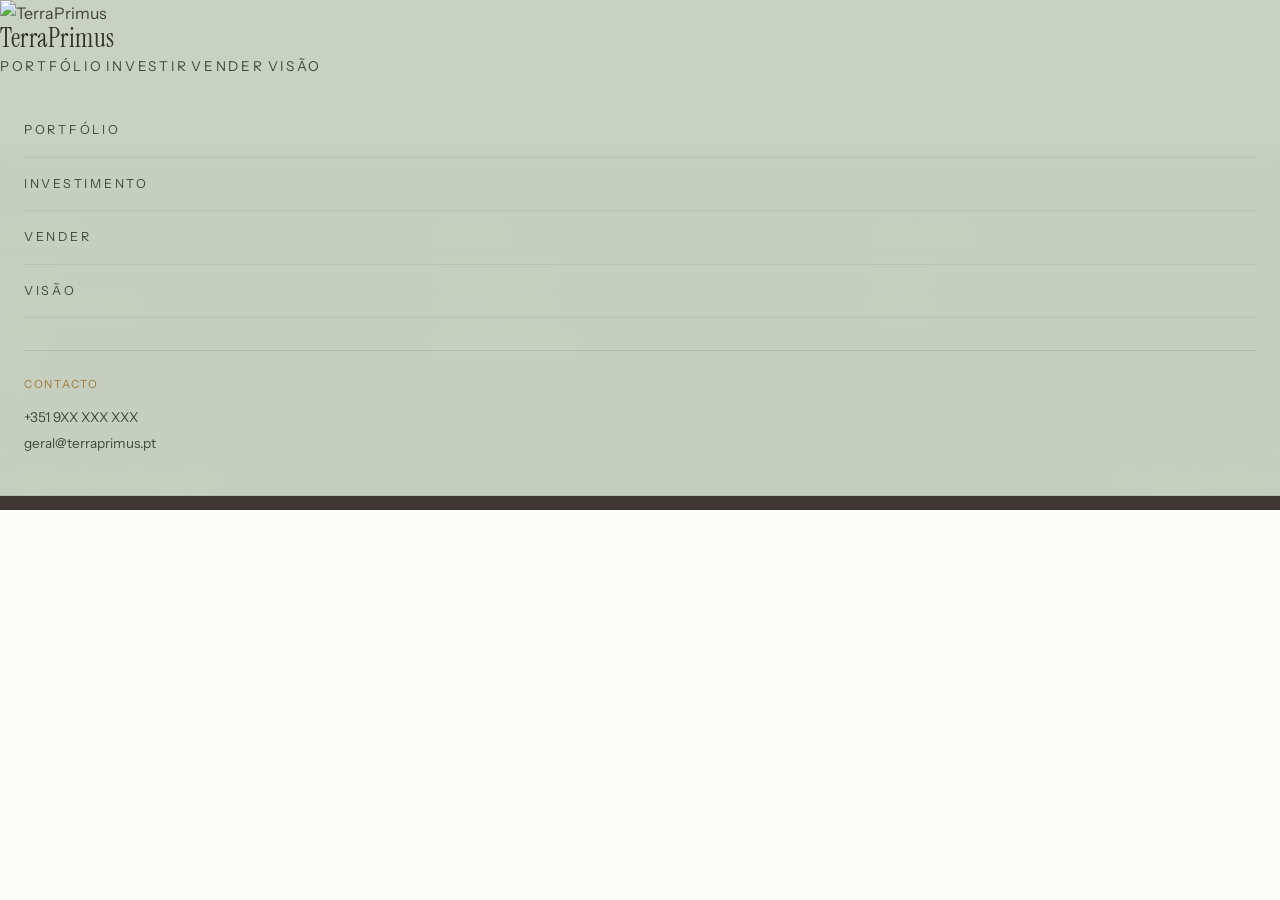
==== commit 93ff4120: "Add files via upload" ====
--- a/index.html
+++ b/index.html
@@ -3,13 +3,10 @@
 <head>
     <meta charset="UTF-8" />
     <meta name="viewport" content="width=device-width, initial-scale=1.0" />
-    <title>TerraPrima — Alentejo Heritage Estate</title>
-
-    <!-- Google Fonts: Instrument Serif + Instrument Sans -->
+    <title>TerraPrimus — Alentejo Heritage Estate</title>
+
     <link href="https://fonts.googleapis.com/css2?family=Instrument+Sans:ital,wght@0,400;0,600;1,400&family=Instrument+Serif:italic@0;1&display=swap" rel="stylesheet">
-
     <script src="https://cdn.tailwindcss.com"></script>
-
     <script>
         tailwind.config = {
             corePlugins: { preflight: false },
@@ -28,11 +25,10 @@
             }
         }
     </script>
-
     <script src="https://unpkg.com/lucide@latest"></script>
+    <script src="https://cdnjs.cloudflare.com/ajax/libs/dompurify/3.1.5/purify.min.js"></script>
     <link rel="stylesheet" href="styles.css">
     <style>
-        /* NAV LINKS */
         .nav-link {
             font-family: 'Instrument Sans', sans-serif;
             font-size: 0.85rem;
@@ -55,7 +51,6 @@
         .nav-link:hover::after { width: 100%; }
         .nav-link:hover { opacity: 0.7; }
 
-        /* MOBILE NAV LINKS */
         .mobile-nav-link {
             font-family: 'Instrument Sans', sans-serif;
             font-size: 0.78rem;
@@ -70,7 +65,6 @@
         }
         .mobile-nav-link:hover { opacity: 0.6; }
 
-        /* FOOTER LINKS */
         .footer-link {
             font-family: 'Instrument Sans', sans-serif;
             font-size: 0.85rem;
@@ -80,64 +74,53 @@
         }
         .footer-link:hover { color: #FBF8EF; }
 
-        /* FOOTER TEXT */
         .footer-text {
             font-family: 'Instrument Sans', sans-serif;
             font-size: 0.85rem;
             color: rgba(251,248,239,0.6);
         }
 
-        /* NAVBAR SCROLL SHRINK */
         #navbar.scrolled .micro-bar { display: none !important; }
+
+        #footer-grid {
+            display: grid;
+            grid-template-columns: 1fr 1fr 1fr;
+            gap: 2rem;
+        }
+        @media (max-width: 640px) {
+            #footer-grid { grid-template-columns: 1fr 1fr; }
+        }
     </style>
 </head>
 
 <body class="bg-[#FBF8EF] text-black antialiased">
 
-<!-- =====================================================
-HEADER
-===================================================== -->
-
-<!-- =====================================================
-NAVBAR
-===================================================== -->
-
 <nav id="navbar" class="fixed top-0 left-0 w-full z-50 transition-all duration-500"
-     style="background: rgba(201,210,194,0.97); border-bottom: 1px solid rgba(62,74,63,0.10);">
-
-    <!-- MAIN NAV ROW -->
-    <div class="mx-auto px-6 lg:px-10 lg:max-w-7xl w-full flex items-center justify-between"
-         style="height: 136px;">
-
-        <!-- LOGO + WORDMARK -->
-        <div class="flex items-center gap-5 cursor-pointer" data-route="properties">
-
-            <img src="./logo.webp" alt="TerraPrima"
+     style="background: rgb(201,210,194); border-bottom: 1px solid rgba(62,74,63,0.10);">
+
+    <div id="nav-inner" class="mx-auto px-6 lg:px-10 lg:max-w-7xl w-full flex items-center justify-between"
+         style="height: 72px;">
+
+        <div class="flex items-center gap-3 cursor-pointer" data-route="properties">
+            <img src="./logo.webp" alt="TerraPrimus"
                  loading="eager" fetchpriority="high" decoding="async"
-                 style="height:80px; width:auto; object-fit:contain;">
-
-            <div style="display:flex; flex-direction:column; line-height:1; gap:7px;">
-                <span id="brand-name" style="font-family:'Instrument Serif',serif; font-size:2.6rem; color:#2F3526; letter-spacing:0.02em; white-space:nowrap;">
-                    TerraPrima
+                 style="height:44px; width:auto; object-fit:contain;">
+            <div style="display:flex; flex-direction:column; line-height:1; gap:5px;">
+                <span id="brand-name" style="font-family:'Instrument Serif',serif; font-size:1.6rem; color:#2F3526; letter-spacing:0.02em; white-space:nowrap;">
+                    TerraPrimus
                 </span>
-                <span id="brand-sub" style="font-family:'Instrument Sans',sans-serif; font-size:0.6rem; text-transform:uppercase; color:#9C7A3C; display:block; white-space:nowrap;">
-                    Alentejo Heritage Estate
+                <span id="brand-sub" style="font-family:'Instrument Sans',sans-serif; font-size:0.6rem; text-transform:uppercase; color:#9C7A3C; display:none; white-space:nowrap;">
+                    Alentejo Heritage Estates
                 </span>
             </div>
-
-        </div>
-
-        <!-- DESKTOP NAV LINKS -->
+        </div>
+
         <div class="hidden lg:flex items-center" style="gap: 2.5rem;">
-
             <a href="#properties" data-route="properties" class="nav-link">Portfólio</a>
-            <a href="#sell" data-route="sell" class="nav-link">Venda</a>
-            <a href="#home" data-route="home" class="nav-link">Visão</a>
-            
-            <!-- DIVIDER -->
+            <a href="#invest"     data-route="invest"     class="nav-link">Investir</a>
+            <a href="#sell"       data-route="sell"       class="nav-link">Vender</a>
+            <a href="#home"       data-route="home"       class="nav-link">Visão</a>
             <div style="width:1px; height:18px; background:rgba(62,74,63,0.2);"></div>
-
-            <!-- FAVOURITES -->
             <button id="fav-nav-btn"
                 style="display:flex; align-items:center; gap:7px; font-family:'Instrument Sans',sans-serif; font-size:0.68rem; letter-spacing:0.18em; text-transform:uppercase; color:#3E4A3F; border:1px solid rgba(62,74,63,0.25); padding:7px 16px; background:transparent; cursor:pointer; transition: all 0.3s ease;"
                 onmouseover="this.style.background='rgba(62,74,63,0.08)'"
@@ -145,128 +128,81 @@
                 <i data-lucide="heart" style="width:13px; height:13px;"></i>
                 <span id="fav-count">0</span>
             </button>
-
-        </div>
-
-        <!-- MOBILE MENU BUTTON -->
+        </div>
+
         <button id="mobile-menu-btn"
             class="lg:hidden"
-            style="color:#3E4A3F; background:none; border:none; cursor:pointer; padding:4px;">
+            style="color:#3E4A3F; background:none; border:none; cursor:pointer; padding:8px;">
             <i id="mobile-menu-icon" data-lucide="menu" style="width:24px; height:24px;"></i>
         </button>
 
     </div>
 </nav>
 
-<!-- =====================================================
-MOBILE MENU
-===================================================== -->
-
 <div id="mobile-menu"
      class="hidden"
-     style="position:fixed; top:80px; left:0; width:100%; z-index:40;
+     style="position:fixed; top:72px; left:0; width:100%; z-index:40;
             background:rgba(201,210,194,0.99);
             border-bottom: 1px solid rgba(62,74,63,0.12);
             backdrop-filter: blur(8px);">
-
     <div style="display:flex; flex-direction:column; padding: 2rem 1.5rem 2.5rem; gap:0;">
-
         <a href="#properties" data-route="properties" class="mobile-nav-link">Portfólio</a>
-        <a href="#sell"       data-route="sell"        class="mobile-nav-link">Venda</a>
-        <a href="#home"       data-route="home"         class="mobile-nav-link">Visão</a>
-        
-        <!-- CONTACT INFO -->
+        <a href="#invest"     data-route="invest"     class="mobile-nav-link">Investimento</a>
+        <a href="#sell"       data-route="sell"       class="mobile-nav-link">Vender</a>
+        <a href="#home"       data-route="home"       class="mobile-nav-link">Visão</a>
         <div style="margin-top:2rem; padding-top:1.5rem; border-top:1px solid rgba(62,74,63,0.15);">
             <p style="font-family:'Instrument Sans',sans-serif; font-size:0.7rem; letter-spacing:0.15em; text-transform:uppercase; color:#9C7A3C; margin-bottom:0.75rem;">Contacto</p>
             <p style="font-family:'Instrument Sans',sans-serif; font-size:0.85rem; color:#3E4A3F; margin-bottom:0.25rem;">+351 9XX XXX XXX</p>
-            <p style="font-family:'Instrument Sans',sans-serif; font-size:0.85rem; color:#3E4A3F;">geral@terraprima.pt</p>
-        </div>
-
+            <p style="font-family:'Instrument Sans',sans-serif; font-size:0.85rem; color:#3E4A3F;">geral@terraprimus.pt</p>
+        </div>
     </div>
 </div>
 
-<!-- =====================================================
-APP ROOT
-===================================================== -->
-
-<main id="app" style="padding-top: 140px;"></main>
-
-<!-- =====================================================
-FOOTER
-===================================================== -->
-
-<!-- =====================================================
-FOOTER
-===================================================== -->
-
-<footer style="background:#2C2A27; color:#FBF8EF;">
-
-    <!-- MAIN FOOTER BODY -->
+<main id="app" style="padding-top: 72px;"></main>
+
+<footer style="background:#3D3632; color:#FBF8EF;">
     <div class="max-w-7xl mx-auto px-6 lg:px-10" style="padding-top:5rem; padding-bottom:4rem;">
-
-        <div style="display:grid; grid-template-columns:1fr; gap:3rem;">
-
-            <!-- BOTTOM GRID: NAV + CONTACT -->
-            <div style="display:grid; grid-template-columns:1fr 1fr 1fr; gap:2rem;">
-
-                <!-- COL 1: PORTFÓLIO -->
-                <div>
-                    <p style="font-family:'Instrument Sans',sans-serif; font-size:0.62rem; letter-spacing:0.25em; text-transform:uppercase; color:#9C7A3C; margin-bottom:1.25rem;">
-                        Navegação
-                    </p>
-                    <div style="display:flex; flex-direction:column; gap:0.75rem;">
-                        <a href="#properties" data-route="properties" class="footer-link">Portfólio</a>
-                        <a href="#sell"       data-route="sell"        class="footer-link">Venda</a>
-                        <a href="#home"       data-route="home"        class="footer-link">Visão</a>
-                        
-                    </div>
+        <div id="footer-grid">
+
+            <div>
+                <p style="font-family:'Instrument Sans',sans-serif; font-size:0.62rem; letter-spacing:0.25em; text-transform:uppercase; color:#9C7A3C; margin-bottom:1.25rem;">Navegação</p>
+                <div style="display:flex; flex-direction:column; gap:0.75rem;">
+                    <a href="#properties" data-route="properties" class="footer-link">Portfólio</a>
+                    <a href="#invest"     data-route="invest"     class="footer-link">Calcular Investimento</a>
+                    <a href="#sell"       data-route="sell"       class="footer-link">Vender</a>
+                    <a href="#home"       data-route="home"       class="footer-link">Visão</a>
                 </div>
-
-                <!-- COL 2: CONTACTO -->
-                <div>
-                    <p style="font-family:'Instrument Sans',sans-serif; font-size:0.62rem; letter-spacing:0.25em; text-transform:uppercase; color:#9C7A3C; margin-bottom:1.25rem;">
-                        Contacto
-                    </p>
-                    <div style="display:flex; flex-direction:column; gap:0.75rem;">
-                        <span class="footer-text">+351 9XX XXX XXX</span>
-                        <span class="footer-text">+351 9XX XXX XXX</span>
-                        <span class="footer-text">geral@terraprima.pt</span>
-                    </div>
+            </div>
+
+            <div>
+                <p style="font-family:'Instrument Sans',sans-serif; font-size:0.62rem; letter-spacing:0.25em; text-transform:uppercase; color:#9C7A3C; margin-bottom:1.25rem;">Contacto</p>
+                <div style="display:flex; flex-direction:column; gap:0.75rem;">
+                    <span class="footer-text">+351 9XX XXX XXX</span>
+                    <span class="footer-text">+351 9XX XXX XXX</span>
+                    <span class="footer-text">geral@terraprimus.pt</span>
                 </div>
-
-                <!-- COL 3: LOCALIZAÇÃO -->
-                <div>
-                    <p style="font-family:'Instrument Sans',sans-serif; font-size:0.62rem; letter-spacing:0.25em; text-transform:uppercase; color:#9C7A3C; margin-bottom:1.25rem;">
-                        Localização
-                    </p>
-                    <div style="display:flex; flex-direction:column; gap:0.75rem;">
-                        <span class="footer-text">Alentejo</span>
-                        <span class="footer-text">Portugal</span>
-                    </div>
+            </div>
+
+            <div>
+                <p style="font-family:'Instrument Sans',sans-serif; font-size:0.62rem; letter-spacing:0.25em; text-transform:uppercase; color:#9C7A3C; margin-bottom:1.25rem;">Localização</p>
+                <div style="display:flex; flex-direction:column; gap:0.75rem;">
+                    <span class="footer-text">Alentejo</span>
+                    <span class="footer-text">Portugal</span>
                 </div>
-
-            </div>
-
-        </div>
-
-    </div>
-
-    <!-- BOTTOM BAR -->
+            </div>
+
+        </div>
+    </div>
+
     <div style="border-top:1px solid rgba(251,248,239,0.08); padding:1.25rem 0;">
         <div class="max-w-7xl mx-auto px-6 lg:px-10"
              style="display:flex; justify-content:space-between; align-items:center; flex-wrap:wrap; gap:1rem;">
-            <span style="font-family:'Instrument Sans',sans-serif; font-size:0.68rem; letter-spacing:0.12em; color:rgba(251,248,239,0.3);">
-                © 2026 TerraPrima Heritage Estate
-            </span>
-            <span style="font-family:'Instrument Sans',sans-serif; font-size:0.68rem; letter-spacing:0.12em; color:rgba(251,248,239,0.3);">
-                AMI · Mediação Imobiliária
-            </span>
-        </div>
-    </div>
-
+            <span style="font-family:'Instrument Sans',sans-serif; font-size:0.68rem; letter-spacing:0.12em; color:rgba(251,248,239,0.3);">© 2026 TerraPrimus Heritage Estate</span>
+            <span style="font-family:'Instrument Sans',sans-serif; font-size:0.68rem; letter-spacing:0.12em; color:rgba(251,248,239,0.3);">AMI · Mediação Imobiliária</span>
+        </div>
+    </div>
 </footer>
 
-<script data-cfasync="false" src="/cdn-cgi/scripts/5c5dd728/cloudflare-static/email-decode.min.js"></script>
 <script type="module" src="main.js"></script>
 
 <script>
@@ -276,10 +212,7 @@
 
     mobileBtn.addEventListener("click", () => {
         mobileMenu.classList.toggle("hidden");
-        mobileIcon.setAttribute(
-            "data-lucide",
-            mobileMenu.classList.contains("hidden") ? "menu" : "x"
-        );
+        mobileIcon.setAttribute("data-lucide", mobileMenu.classList.contains("hidden") ? "menu" : "x");
         lucide.createIcons();
     });
 
@@ -293,45 +226,44 @@
 
     lucide.createIcons();
 
-    window.addEventListener("scroll", () => {
-        const navbar = document.getElementById("navbar");
-        const inner = navbar.querySelector('.max-w-7xl');
-        if (window.scrollY > 40) {
-            navbar.style.boxShadow = "0 4px 24px -8px rgba(0,0,0,0.12)";
-            inner.style.height = "72px";
-            inner.style.transition = "height 0.4s ease";
+    function updateNavbar() {
+        const navbar    = document.getElementById("navbar");
+        const inner     = document.getElementById("nav-inner");
+        const logo      = navbar.querySelector('img');
+        const brandName = document.getElementById('brand-name');
+        const brandSub  = document.getElementById('brand-sub');
+        const isMobile  = window.innerWidth < 1024;
+        const scrolled  = window.scrollY > 40;
+
+        if (isMobile) {
+            if (inner)     inner.style.height       = '72px';
+            if (logo)      logo.style.height        = '44px';
+            if (brandName) brandName.style.fontSize = '1.6rem';
+            if (brandSub)  brandSub.style.display   = 'none';
+            mobileMenu.style.top = '72px';
+            navbar.style.boxShadow = scrolled ? "0 4px 24px -8px rgba(0,0,0,0.12)" : "none";
         } else {
-            navbar.style.boxShadow = "none";
-            inner.style.height = "136px";
-            inner.style.transition = "height 0.4s ease";
-        }
-    });
-</script>
-
-<script>
-    function matchBrandWidth() {
-        const name = document.getElementById('brand-name');
-        const sub  = document.getElementById('brand-sub');
-        if (!name || !sub) return;
-        const targetWidth = name.getBoundingClientRect().width;
-        sub.style.width = targetWidth + 'px';
-        sub.style.display = 'flex';
-        sub.style.justifyContent = 'space-between';
+            if (scrolled) {
+                navbar.style.boxShadow = "0 4px 24px -8px rgba(0,0,0,0.12)";
+                if (inner)     inner.style.height       = '72px';
+                if (logo)      logo.style.height        = '44px';
+                if (brandName) brandName.style.fontSize = '1.6rem';
+                if (brandSub)  brandSub.style.display   = 'none';
+                mobileMenu.style.top = '72px';
+            } else {
+                navbar.style.boxShadow = "none";
+                if (inner)     inner.style.height       = '136px';
+                if (logo)      logo.style.height        = '80px';
+                if (brandName) brandName.style.fontSize = '2.6rem';
+                if (brandSub)  brandSub.style.display   = 'flex';
+                mobileMenu.style.top = '136px';
+            }
+        }
     }
-    document.fonts.ready.then(matchBrandWidth);
-    window.addEventListener('resize', matchBrandWidth);
-</script>
-
-<script>
-    function highlightNav() {
-        const hash = window.location.hash.replace('#', '') || 'properties';
-        document.querySelectorAll('.nav-link').forEach(link => {
-            const route = link.getAttribute('data-route');
-            link.style.fontWeight = route === hash ? '600' : '400';
-        });
-    }
-    highlightNav();
-    window.addEventListener('hashchange', highlightNav);
+
+    window.addEventListener("scroll", updateNavbar);
+    window.addEventListener("resize", updateNavbar);
+    updateNavbar();
 </script>
 
 </body>
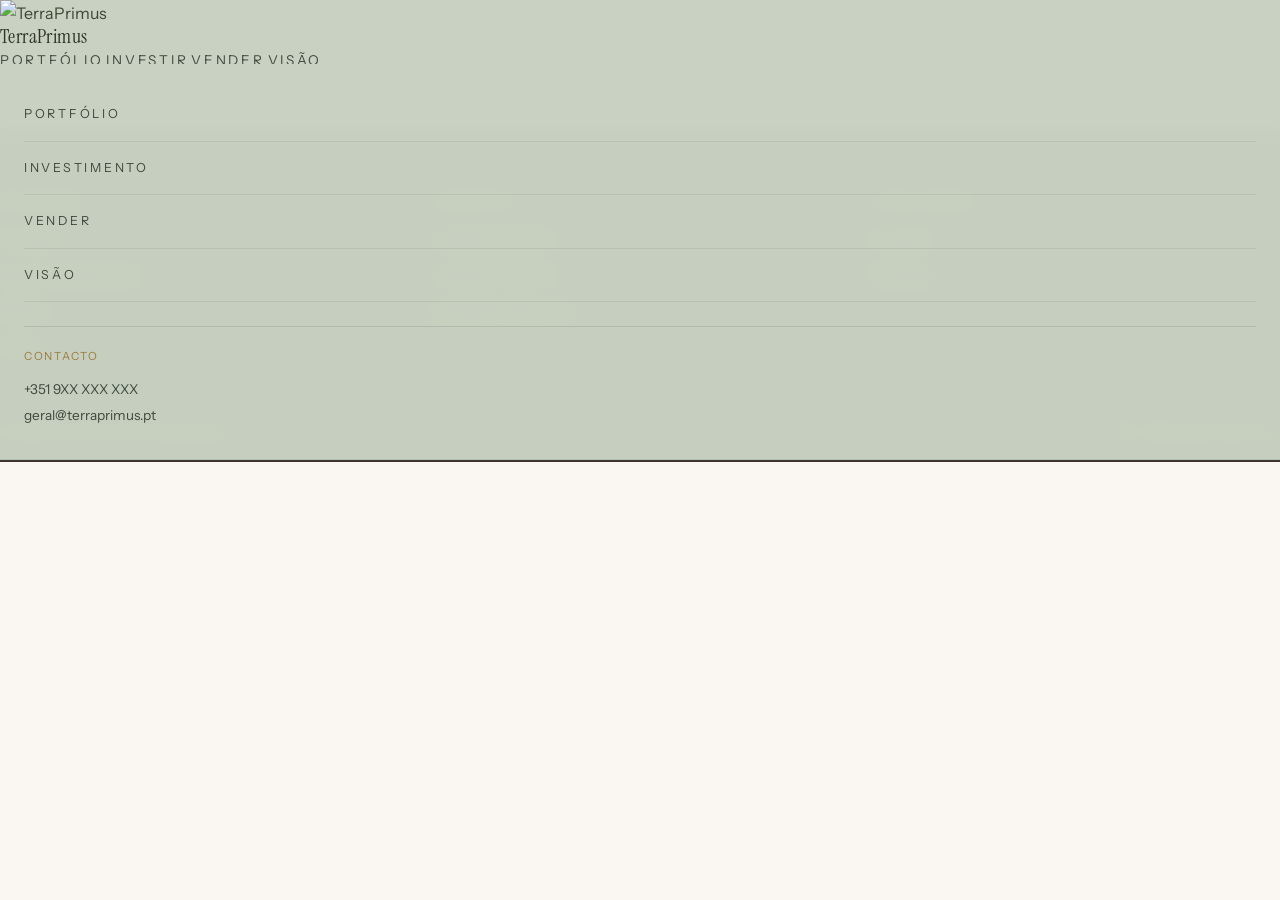
==== commit 9beb9cf1: "Add files via upload" ====
--- a/index.html
+++ b/index.html
@@ -98,15 +98,16 @@
 <nav id="navbar" class="fixed top-0 left-0 w-full z-50 transition-all duration-500"
      style="background: rgb(201,210,194); border-bottom: 1px solid rgba(62,74,63,0.10);">
 
-    <div id="nav-inner" class="mx-auto px-6 lg:px-10 lg:max-w-7xl w-full flex items-center justify-between"
-         style="height: 72px;">
-
-        <div class="flex items-center gap-3 cursor-pointer" data-route="properties">
+    <div id="nav-inner" class="mx-auto px-4 lg:px-10 lg:max-w-7xl w-full flex items-center justify-between"
+         style="height: 64px;">
+
+        <div class="flex items-center gap-2 cursor-pointer" data-route="properties" style="min-width:0; overflow:hidden;">
             <img src="./logo.webp" alt="TerraPrimus"
+                 id="nav-logo"
                  loading="eager" fetchpriority="high" decoding="async"
-                 style="height:44px; width:auto; object-fit:contain;">
-            <div style="display:flex; flex-direction:column; line-height:1; gap:5px;">
-                <span id="brand-name" style="font-family:'Instrument Serif',serif; font-size:1.6rem; color:#2F3526; letter-spacing:0.02em; white-space:nowrap;">
+                 style="height:34px; width:auto; object-fit:contain; flex-shrink:0;">
+            <div style="display:flex; flex-direction:column; line-height:1; gap:4px; min-width:0;">
+                <span id="brand-name" style="font-family:'Instrument Serif',serif; font-size:1.25rem; color:#2F3526; letter-spacing:0.02em; white-space:nowrap;">
                     TerraPrimus
                 </span>
                 <span id="brand-sub" style="font-family:'Instrument Sans',sans-serif; font-size:0.6rem; text-transform:uppercase; color:#9C7A3C; display:none; white-space:nowrap;">
@@ -132,8 +133,8 @@
 
         <button id="mobile-menu-btn"
             class="lg:hidden"
-            style="color:#3E4A3F; background:none; border:none; cursor:pointer; padding:8px;">
-            <i id="mobile-menu-icon" data-lucide="menu" style="width:24px; height:24px;"></i>
+            style="color:#3E4A3F; background:none; border:none; cursor:pointer; padding:8px; flex-shrink:0; margin-left:8px;">
+            <i id="mobile-menu-icon" data-lucide="menu" style="width:24px; height:24px; display:block;"></i>
         </button>
 
     </div>
@@ -141,16 +142,16 @@
 
 <div id="mobile-menu"
      class="hidden"
-     style="position:fixed; top:72px; left:0; width:100%; z-index:40;
+     style="position:fixed; top:64px; left:0; width:100%; z-index:40;
             background:rgba(201,210,194,0.99);
             border-bottom: 1px solid rgba(62,74,63,0.12);
             backdrop-filter: blur(8px);">
-    <div style="display:flex; flex-direction:column; padding: 2rem 1.5rem 2.5rem; gap:0;">
+    <div style="display:flex; flex-direction:column; padding: 1.5rem 1.5rem 2rem; gap:0;">
         <a href="#properties" data-route="properties" class="mobile-nav-link">Portfólio</a>
         <a href="#invest"     data-route="invest"     class="mobile-nav-link">Investimento</a>
         <a href="#sell"       data-route="sell"       class="mobile-nav-link">Vender</a>
         <a href="#home"       data-route="home"       class="mobile-nav-link">Visão</a>
-        <div style="margin-top:2rem; padding-top:1.5rem; border-top:1px solid rgba(62,74,63,0.15);">
+        <div style="margin-top:1.5rem; padding-top:1.25rem; border-top:1px solid rgba(62,74,63,0.15);">
             <p style="font-family:'Instrument Sans',sans-serif; font-size:0.7rem; letter-spacing:0.15em; text-transform:uppercase; color:#9C7A3C; margin-bottom:0.75rem;">Contacto</p>
             <p style="font-family:'Instrument Sans',sans-serif; font-size:0.85rem; color:#3E4A3F; margin-bottom:0.25rem;">+351 9XX XXX XXX</p>
             <p style="font-family:'Instrument Sans',sans-serif; font-size:0.85rem; color:#3E4A3F;">geral@terraprimus.pt</p>
@@ -158,10 +159,10 @@
     </div>
 </div>
 
-<main id="app" style="padding-top: 72px;"></main>
+<main id="app" style="padding-top: 64px;"></main>
 
 <footer style="background:#3D3632; color:#FBF8EF;">
-    <div class="max-w-7xl mx-auto px-6 lg:px-10" style="padding-top:5rem; padding-bottom:4rem;">
+    <div class="max-w-7xl mx-auto px-6 lg:px-10" style="padding-top:4rem; padding-bottom:3rem;">
         <div id="footer-grid">
 
             <div>
@@ -229,18 +230,18 @@
     function updateNavbar() {
         const navbar    = document.getElementById("navbar");
         const inner     = document.getElementById("nav-inner");
-        const logo      = navbar.querySelector('img');
+        const logo      = document.getElementById('nav-logo');
         const brandName = document.getElementById('brand-name');
         const brandSub  = document.getElementById('brand-sub');
         const isMobile  = window.innerWidth < 1024;
         const scrolled  = window.scrollY > 40;
 
         if (isMobile) {
-            if (inner)     inner.style.height       = '72px';
-            if (logo)      logo.style.height        = '44px';
-            if (brandName) brandName.style.fontSize = '1.6rem';
+            if (inner)     inner.style.height       = '64px';
+            if (logo)      logo.style.height        = '34px';
+            if (brandName) brandName.style.fontSize = '1.25rem';
             if (brandSub)  brandSub.style.display   = 'none';
-            mobileMenu.style.top = '72px';
+            mobileMenu.style.top = '64px';
             navbar.style.boxShadow = scrolled ? "0 4px 24px -8px rgba(0,0,0,0.12)" : "none";
         } else {
             if (scrolled) {
--- a/styles.css
+++ b/styles.css
@@ -4,7 +4,7 @@
 ===================================================== */
 
 :root {
-    --tp-bg: #FBFBF9;
+    --tp-bg: #FAF7F2;
     --tp-text-primary: #2F3526;
     --tp-text-secondary: #5C6453;
     --tp-accent: #3D4532;
@@ -17,10 +17,19 @@
    BASE FOUNDATION
 ===================================================== */
 
+*, *::before, *::after {
+    box-sizing: border-box;
+}
+
+html, body {
+    max-width: 100%;
+    overflow-x: hidden;
+}
+
 body {
     font-family: 'Instrument Sans', sans-serif;
     line-height: 1.65;
-    background-color: #FBFBF9;
+    background-color: #FAF7F2;
     color: #3D4532;
     margin: 0;
     padding: 0;
@@ -32,6 +41,7 @@
 
 h1 {
     font-family: 'Instrument Serif', serif;
+    font-size: 3rem;
     font-weight: 700;
     line-height: 1.1;
     color: #2F3526;
@@ -41,9 +51,14 @@
 h2 {
     font-family: 'Instrument Serif', serif;
     font-size: 2rem;
-    font-weight: 400;
+    font-weight: 350;
     line-height: 1.3;
     color: #2F3526;
+}
+
+@media (max-width: 768px) {
+    h1 { font-size: 1.9rem; }
+    h2 { font-size: 1.45rem; }
 }
 
 /* =====================================================
@@ -129,6 +144,7 @@
     border: none;
     border-bottom: 1px solid #D9DDCF;
     padding: 0.5rem 0;
+    max-width: 100%;
 }
 
 input:focus,
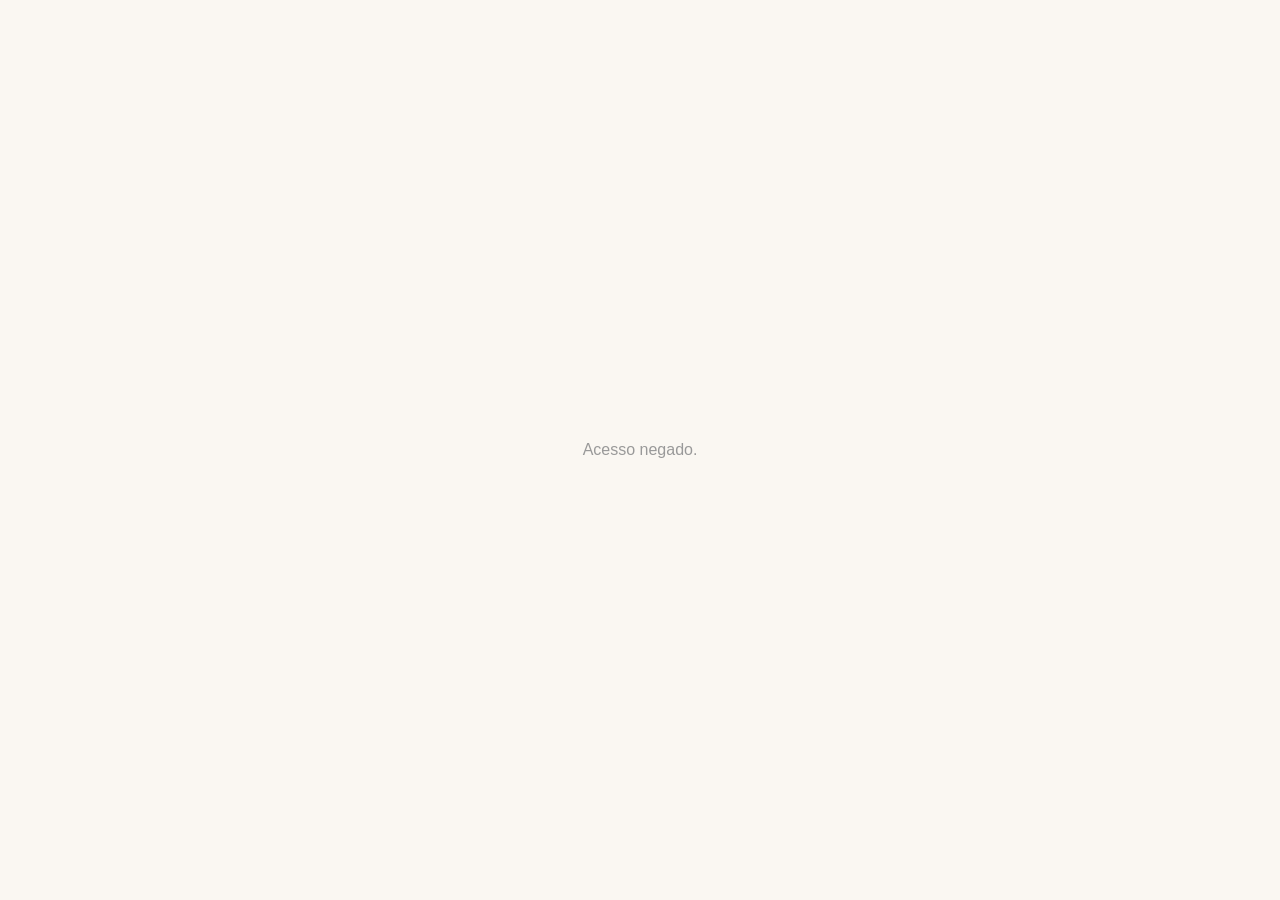
==== commit 5c7bd4ad: "Implement access control via password prompt Add authentication prompt for access control" ====
--- a/index.html
+++ b/index.html
@@ -268,4 +268,17 @@
 </script>
 
 </body>
-</html>+
+<script>
+    const entered = sessionStorage.getItem('tp_auth');
+    if (!entered) {
+        const pw = prompt('Palavra-passe:');
+        if (pw !== 'passe') {
+            document.body.innerHTML = '<div style="height:100vh;display:flex;align-items:center;justify-content:center;font-family:sans-serif;color:#999;">Acesso negado.</div>';
+        } else {
+            sessionStorage.setItem('tp_auth', '1');
+        }
+    }
+</script>
+    
+</html>
